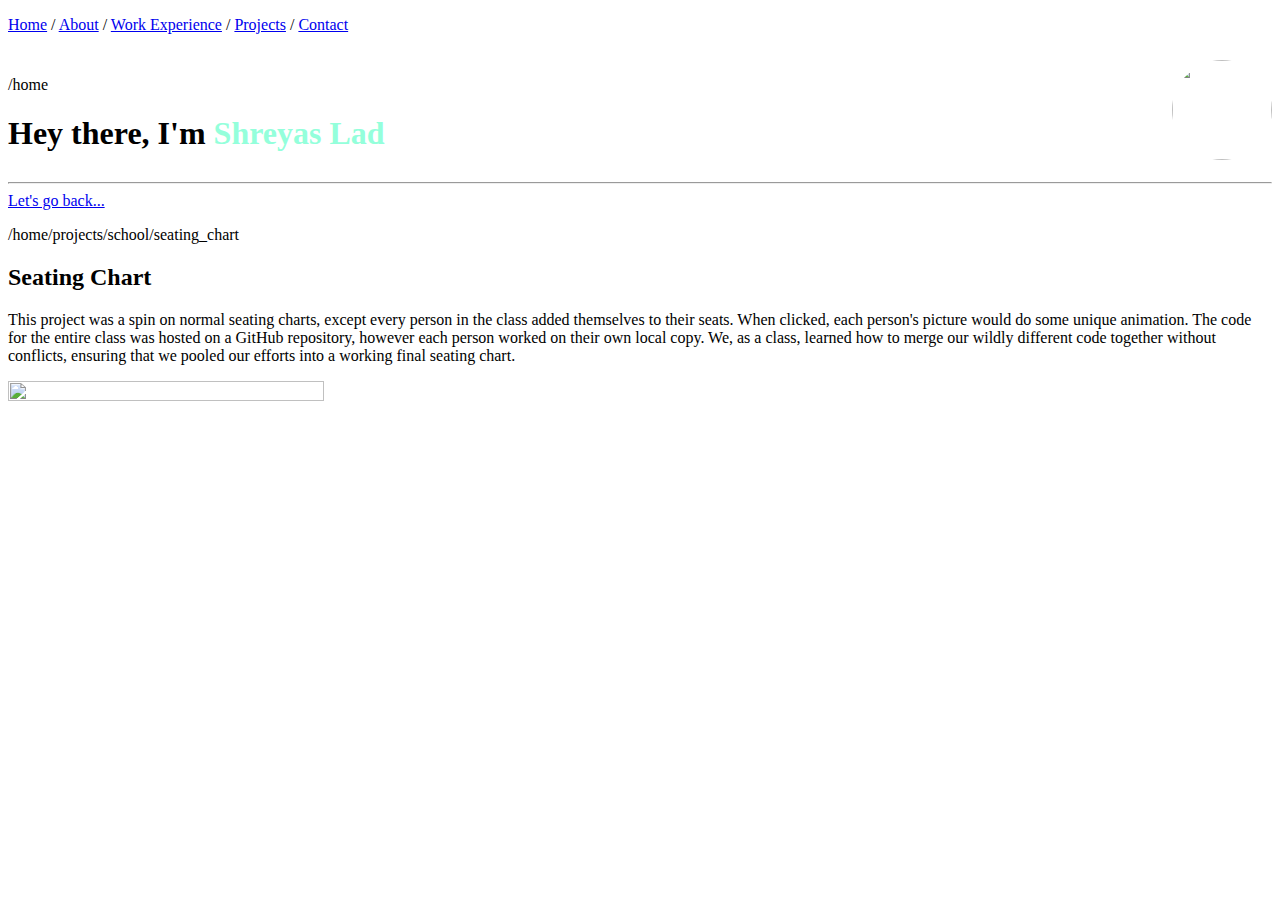
==== pages/projects/seating_chart.html @ e6b9942e "projects: updated seating chart description" ====
<!DOCTYPE html>
<html lang="en-US">
    <head>
        <title>Seating Chart - Shreyas Lad</title>

        <meta name="viewport" content="width=device-width, initial-scale=1">

        <link rel="icon" href="/assets/sky.ico" />
        <link rel="stylesheet" href="/styles/index.css">

        <script src="https://kit.fontawesome.com/6832ef0fd0.js" crossorigin="anonymous"></script>
    </head>
    <body>
        <p style="padding-bottom: 10px;">
            <a href="/">Home</a> / 
            <a href="/#about">About</a> / 
            <a href="/#experience">Work Experience</a> / 
            <a href="/#projects">Projects</a> / 
            <a href="/#contact">Contact</a>
        </p>

        <div style="display: inline-block">
            <div class="header">
                <p class="path">/home</p>
                <h1>Hey there, I'm <span style="color: rgb(148, 255, 219);">Shreyas Lad</span></h1>
            </div>
        </div>

        <img src="/assets/sky.jpg" style="border-radius: 100%; float: right" width=100 height=100>

        <hr>

        <a href="/">Let's go back...</a>

        <!-- SEATING CHART SECTION -->

        <p class="path">/home/projects/school/seating_chart</p>
        <h2>Seating Chart</h2>

        <p>This project was a spin on normal seating charts, except every person in the class added themselves to their seats. When clicked, each person's picture would do some unique animation. The code for the entire class was hosted on a GitHub repository, however each person worked on their own local copy. We, as a class, learned how to merge our wildly different code together without conflicts, ensuring that we pooled our efforts into a working final seating chart.</p>

        <img src="/assets/seating_chart.png" width=50% height=50%>
    </body>
</html>
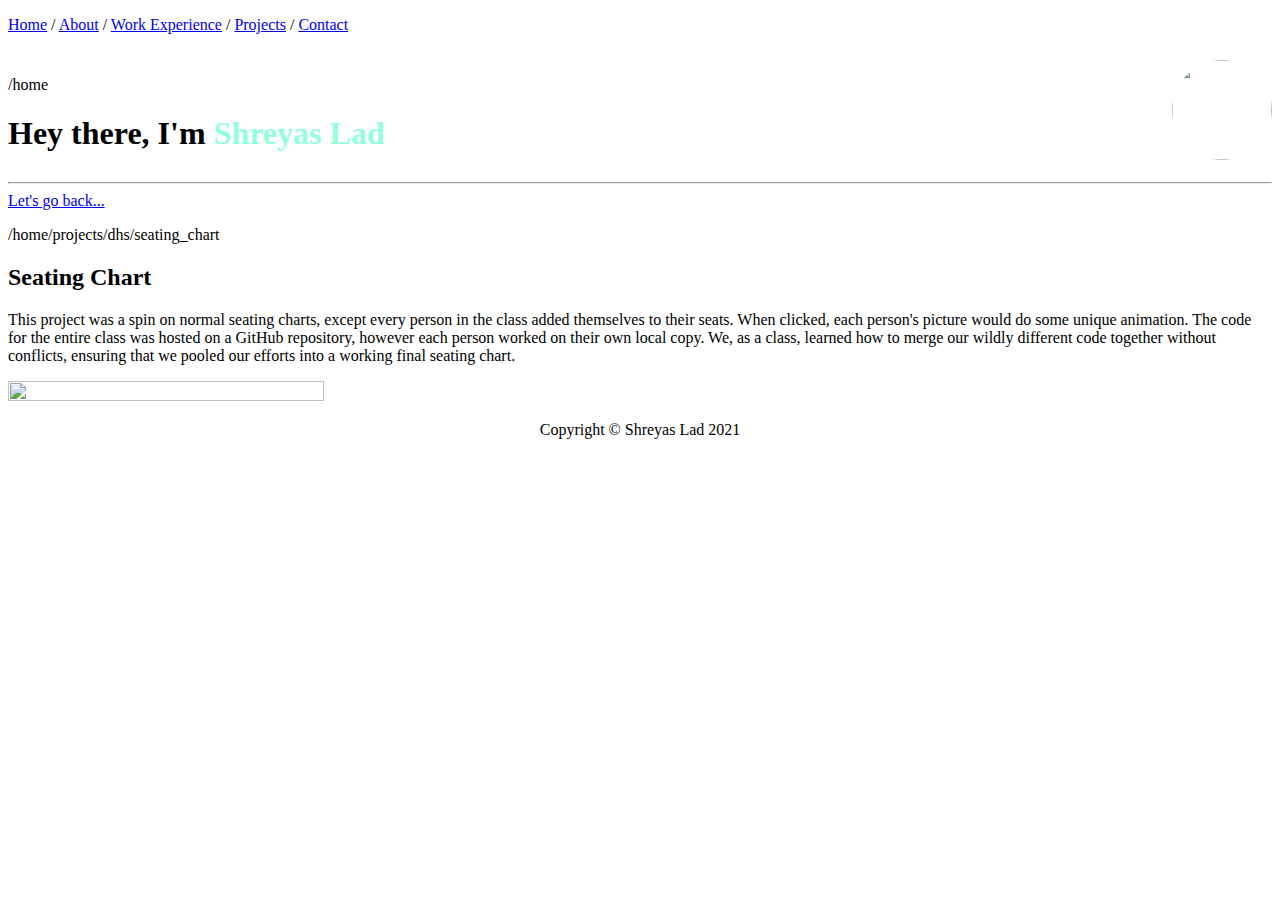
==== commit 61e65d3c: "home: added copyright" ====
--- a/pages/projects/seating_chart.html
+++ b/pages/projects/seating_chart.html
@@ -1,7 +1,7 @@
 <!DOCTYPE html>
 <html lang="en-US">
     <head>
-        <title>Seating Chart - Shreyas Lad</title>
+        <title>Seating Chart | Shreyas Lad</title>
 
         <meta name="viewport" content="width=device-width, initial-scale=1">
 
@@ -30,15 +30,19 @@
 
         <hr>
 
-        <a href="/">Let's go back...</a>
+        <a href="/#projects">Let's go back...</a>
 
         <!-- SEATING CHART SECTION -->
 
-        <p class="path">/home/projects/school/seating_chart</p>
+        <p class="path">/home/projects/dhs/seating_chart</p>
         <h2>Seating Chart</h2>
 
         <p>This project was a spin on normal seating charts, except every person in the class added themselves to their seats. When clicked, each person's picture would do some unique animation. The code for the entire class was hosted on a GitHub repository, however each person worked on their own local copy. We, as a class, learned how to merge our wildly different code together without conflicts, ensuring that we pooled our efforts into a working final seating chart.</p>
 
         <img src="/assets/seating_chart.png" width=50% height=50%>
+
+        <div id="footer" style="text-align: center;">
+            <p>Copyright &copy; Shreyas Lad 2021</p>
+        </div>
     </body>
 </html>
